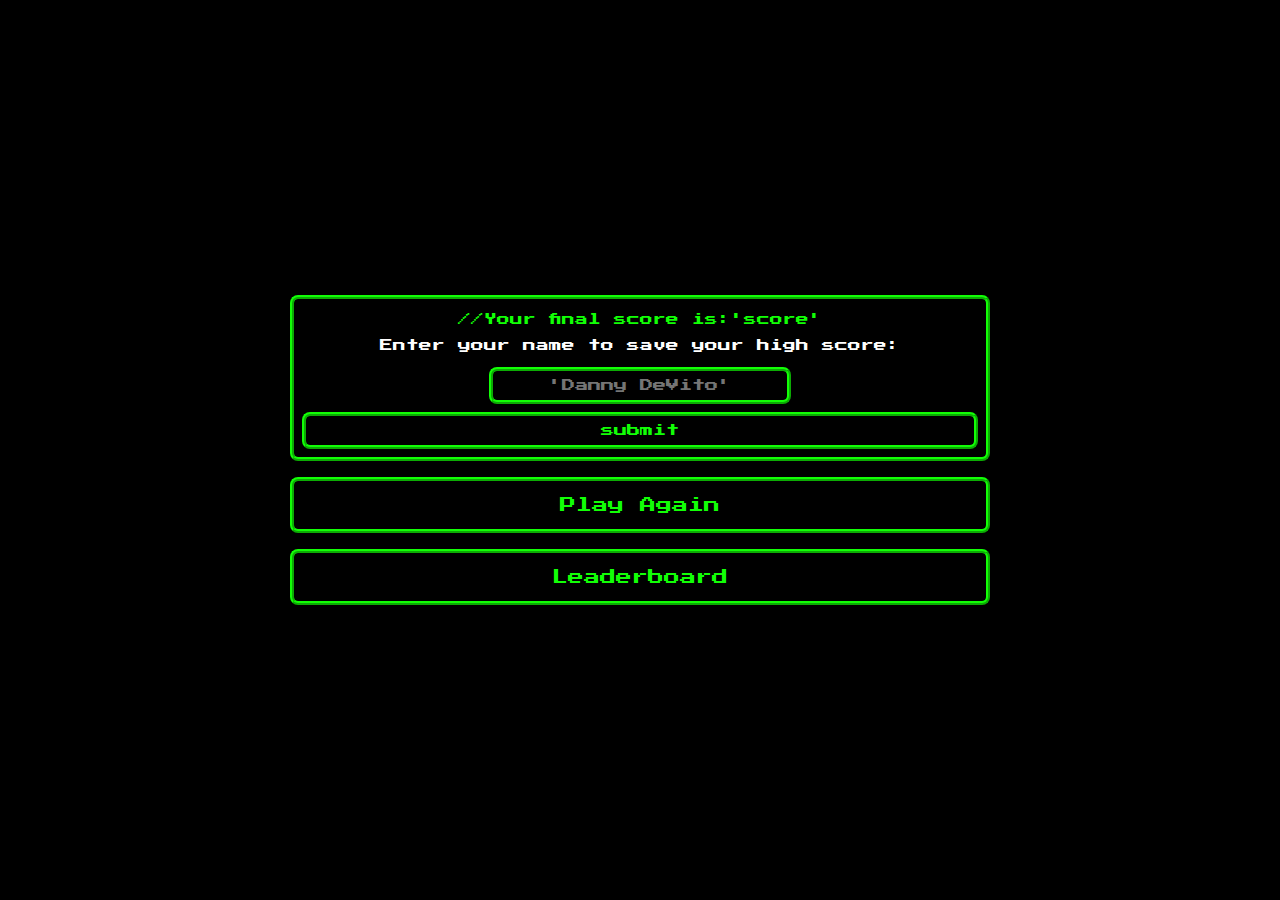
==== end.html @ 181b62c6 "added all of the required html pages for my quiz and added more style.css" ====
<!DOCTYPE html>
<html lang="en">
    <head>
        <meta charset="UTF-8">
        <meta http-equiv="X-UA-Compatible" content="IE=edge">
        <meta name="viewport" content="width=device-width, initial-scale=1.0">

        <title>//What is Coding? | Quiz</title>
        <link rel="stylesheet" href="assets/menu.css">
        <link rel="stylesheet" href="assets/quiz.css">
        <link rel="stylesheet" href="assets/end.css">

    </head>
    <body>
        <!-- This will format and hold everything inside of it -->
        <div class="container">
            <div class="screen-center">
                <div class="quiz-box prevent-select">
                    <p class="typewriter final-score">
                        //Your final score is:<span id="final-score" class="blink">'score'</span>
                    </p>
                    <!-- <h1>¯\_(ツ)_/¯</h1> -->
                    <form>
                        <p class="form-font-size">Enter your name to save your high score:</p>
                        <input id="name-input" type="text" placeholder="'Danny DeVito'">
                        <button id="submit-button"  type="submit" class="pulse">submit</button>
                    </form>
                </div>
                <div class="menu-options">
                    <a href="menu.html" id="start-button" class="pulse">
                        Play Again</a>
                    <a href="leaderboard.html" id="leaderboard-button" class="pulse">
                        Leaderboard</a>
                </div>
            </div>
---- assets/menu.css ----
@import url('https://fonts.googleapis.com/css2?family=Press+Start+2P&family=Source+Code+Pro&display=swap');
/* font-family: 'Press Start 2P', cursive;
font-family: 'Source Code Pro', monospace; */

:root {
  --bgc: black;
  --game-text-color: #12FF06;
}

* {
  box-sizing: border-box;
  padding: 0;
  margin: 0 auto;
  font-family: 'Press Start 2P', cursive;
  background-color: var(--bgc);
  /* font-size: 1rem; */
}

/* aligns the contents directly in the middle of the page */
/* makes the background color black(--bgc) */
.container {
  display: flex;
  flex-wrap: wrap;
  align-items: center;
  justify-content: center;
  padding: 1rem 1rem;
  height: 100vh;
  width: 100vw;
  background-color: var(--bgc);
}

/* keeps the <div> with the .header-box class and the menu containing the <a> elements together */
/* aligns the text to the center */
.screen-center {
  display: block;
  text-align: center;
  line-height: 2;
}

/* this contains the header '//What is Coding?_' */
.header-box {
  color: var(--game-text-color);
  background-color: var(--bgc);
  border: var(--game-text-color) solid .25rem;
  border-style: ridge;
  border-radius: .5rem;
  margin: 0 0 0 0;
  padding: .5rem .5rem;
  width: 95vw;
  height: auto;
  max-width: 700px;
}


/* stops the header-box from being selected/highlighted */
.prevent-select {
  user-select: none; 
  -webkit-user-select: none; 
  -ms-user-select: none; 
}

/* just a style choice, I thought it would fit the theme to make the cursor a question mark */
.prevent-select:hover {
  cursor: help
}

h1 {
  color: var(--game-text-color);
  background-color: var(--bgc);
}

/* controls the typing animations parameters and hides the heading until the animation is complete */
.typewriter {
  overflow: hidden; 
  white-space: nowrap; 
  margin: 0 auto; 
  transition: all 0.3s ease-in-out;
  animation: typing 3.5s steps(30, end), .5s step-end;
}

/* executes the typing animation for the header '//What is Coding?_ */
@keyframes typing {
  from {width: 0}
  to {width: 100%}
}

/* makes the <a> elements within stack as a column in the center */
.menu-options {
  display: flex;
  flex-direction: column;
  justify-content: center;
}

a {
  color: var(--game-text-color);
  background-color: var(--bgc);
  text-decoration: none;
  border: var(--game-text-color) solid .25rem;
  border-style: ridge;
  border-radius: .5rem;
  margin: 1rem 0 0 0;
  padding: .5rem .5rem;
  
}

/* made this in order to show which button you are selecting */
.pulse {
  cursor: pointer;
  transition: all 0.3s ease-in-out;
}

/* while hovering, the button for 'Start Quiz' and 'Leaderboard' will highlight white, in a 'pulse' fashion */
.pulse:hover {
  animation: pulse 1s infinite;
}

@keyframes pulse {
  0% {
    transform: scale(1);
  }
  50% {
    transform: scale(1);
    box-shadow: 0 0 0 .25rem white;
    color: white;
  }
  100% {
    transform: scale(1);
    box-shadow: 0 0 0 0 var(--game-text-color, 0);
  }
}

/* makes the '_' in the header to blink in and out every 1.5s infinitely */
.blink {
  animation: blink 1.5s steps(1, end) infinite;
}

@keyframes blink {
  0% {
    opacity: 1;
  }
  50% {
    opacity: 0;
  }
  100% {
    opacity: 1;
  }
}

/* adds mobile accessibility to fit the screen when resized */
@media screen and (max-width: 768px) {
  .container {
      display: flex;
      width: 100%;
      justify-content: center;
  }
  /* allows the header '//What is Coding' to fit when screen size is smaller */
  * {
    font-size: 1.25rem;
  }
}
---- assets/quiz.css ----
@import url('https://fonts.googleapis.com/css2?family=Press+Start+2P&family=Source+Code+Pro&display=swap');
/* font-family: 'Press Start 2P', cursive;
font-family: 'Source Code Pro', monospace; */

:root {
  --bgc: black;
  --game-text-color: #12FF06;
  --quit: red;
}

.score-time-container {
  color: var(--game-text-color);
  background-color: var(--bgc);
  border: var(--game-text-color) solid .25rem;
  border-style: ridge;
  border-radius: .5rem;
  margin: 0 0 .5rem 0;
  padding: .5rem .5rem;
  width: 95vw;
  max-width: 700px;
  height: auto;
}

/* .score-time-box {
  color: var(--game-text-color);
  background-color: var(--bgc);
  border: var(--game-text-color) solid .25rem;
  border-style: ridge;
  border-radius: .5rem;
  margin: .5rem .5rem .5rem .5rem;
  padding: .5rem .5rem;
} */

.quiz-box {
  color: var(--game-text-color);
  background-color: var(--bgc);
  border: var(--game-text-color) solid .25rem;
  border-style: ridge;
  border-radius: .5rem;
  margin: 0 0 0 0;
  padding: .5rem .5rem;
  width: 95vw;
  max-width: 700px;
  height: auto;
}

.quiz-options {
  display: flex;
  flex-direction: column;
  justify-content: center;
}

.choice-box {
  color: var(--game-text-color);
  background-color: var(--bgc);
  border: var(--game-text-color) solid .25rem;
  border-style: ridge;
  border-radius: .5rem;
  margin: .5rem .5rem .5rem .5rem;
  padding: .5rem .5rem;
  height: auto;
  width: auto;
}

.pulse-quit {
    color: var(--quit);
    border: var(--quit) solid .25rem;
    border-style: ridge;
}
.pulse-quit:hover {
    animation: pulse-quit 1s infinite;
  }
  
  @keyframes pulse-quit {
    0% {
      transform: scale(1);
    }
    50% {
      transform: scale(1);
      box-shadow: 0 0 0 .25rem white;
      color: white;
    }
    100% {
      transform: scale(1);
      box-shadow: 0 0 0 0 (white, 0);
    }
}

#answer-check {
  color: var(--game-text-color);
  background-color: var(--bgc);
  border: var(--game-text-color) solid .25rem;
  border-style: ridge;
  border-radius: .5rem;
  margin: .5rem 0 -.5rem 0;
  padding: .5rem .5rem;
  width: 95vw;
  height: auto;
  max-width: 700px;
}

.correct-answer {
    background-color: var(--game-text-color);
}

.incorrect-answer {
    background-color: var(--quit);
}
---- assets/end.css ----
.form-font-size {
    color: white;
    font-size: .8rem;
}
input {
    text-align: center;
    color: white;
    border: .25rem solid var(--game-text-color);
    border-radius: .5rem;
    border-style: ridge;
    margin: .5rem 0 .5rem 0;
    padding: .5rem;
}

input:focus {
    outline: none;
}

/* controls the prefix text in front of the final score */
.final-score {
    font-size: .8rem;
}

/* controls the size of the score font within the <span> */
#final-score {
    font-size: .8rem;
}


::placeholder {
    text-align: center;
}

input:focus::placeholder {
    color: transparent;
}

#submit-button {
  color: var(--game-text-color);
  background-color: var(--bgc);
  border: var(--game-text-color) solid .25rem;
  border-style: ridge;
  border-radius: .5rem;
  margin: 0 0 0 0;
  padding: .5rem .5rem;
  width: 100%;
  height: auto;
  max-width: 700px;
}

/* adds mobile accessibility to fit the screen when resized */
@media screen and (max-width: 768px) {
    .container {
        display: flex;
        width: 100%;
        justify-content: center;
    }

    input {
        display: flex;
        justify-content: center;
        width: 100%;
    }

    /* form {
        font-size: .25rem;
    } */
  }
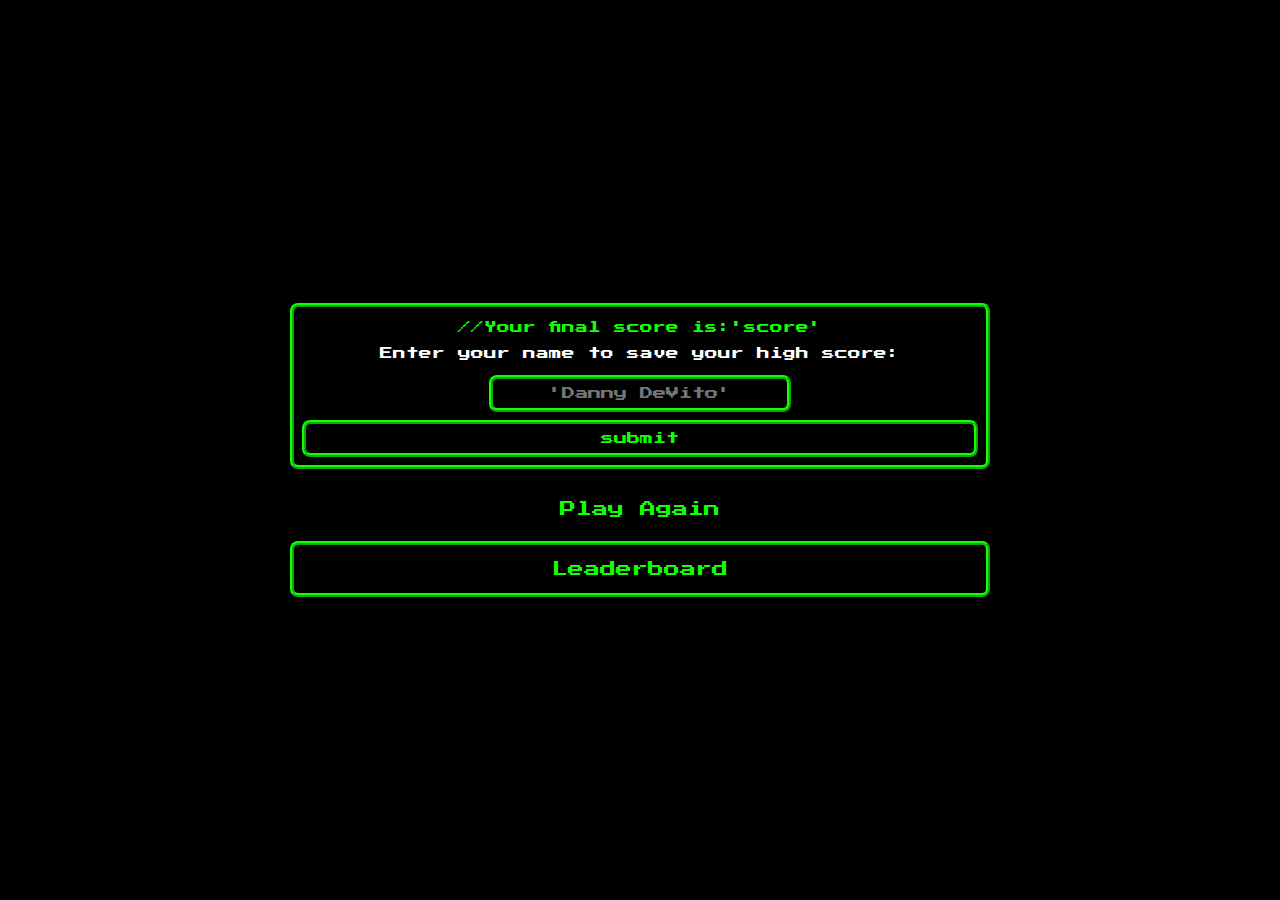
==== commit 48fe5ff5: "had to redo html, placing every link on one page and refactored css" ====
--- a/end.html
+++ b/end.html
@@ -27,7 +27,7 @@
                     </form>
                 </div>
                 <div class="menu-options">
-                    <a href="menu.html" id="start-button" class="pulse">
+                    <a href="menu.html" id="play-again-button" class="pulse">
                         Play Again</a>
                     <a href="leaderboard.html" id="leaderboard-button" class="pulse">
                         Leaderboard</a>
--- a/assets/menu.css
+++ b/assets/menu.css
@@ -95,8 +95,8 @@
   color: var(--game-text-color);
   background-color: var(--bgc);
   text-decoration: none;
-  border: var(--game-text-color) solid .25rem;
-  border-style: ridge;
+  /* border: var(--game-text-color) solid .25rem; */
+  /* border-style: ridge; */
   border-radius: .5rem;
   margin: 1rem 0 0 0;
   padding: .5rem .5rem;
@@ -146,6 +146,30 @@
   }
 }
 
+#start-button {
+  color: var(--game-text-color);
+  background-color: var(--bgc);
+  border: var(--game-text-color) solid .25rem;
+  border-style: ridge;
+  border-radius: .5rem;
+  margin: .5rem 0 0 0;
+  padding: .5rem .5rem;
+  width: 100%;
+  height: auto;
+  max-width: 700px;
+}
+#leaderboard-button {
+  color: var(--game-text-color);
+  background-color: var(--bgc);
+  border: var(--game-text-color) solid .25rem;
+  border-style: ridge;
+  border-radius: .5rem;
+  margin: .5rem 0 0 0;
+  padding: .5rem .5rem;
+  width: 100%;
+  height: auto;
+  max-width: 700px;
+}
 /* adds mobile accessibility to fit the screen when resized */
 @media screen and (max-width: 768px) {
   .container {
